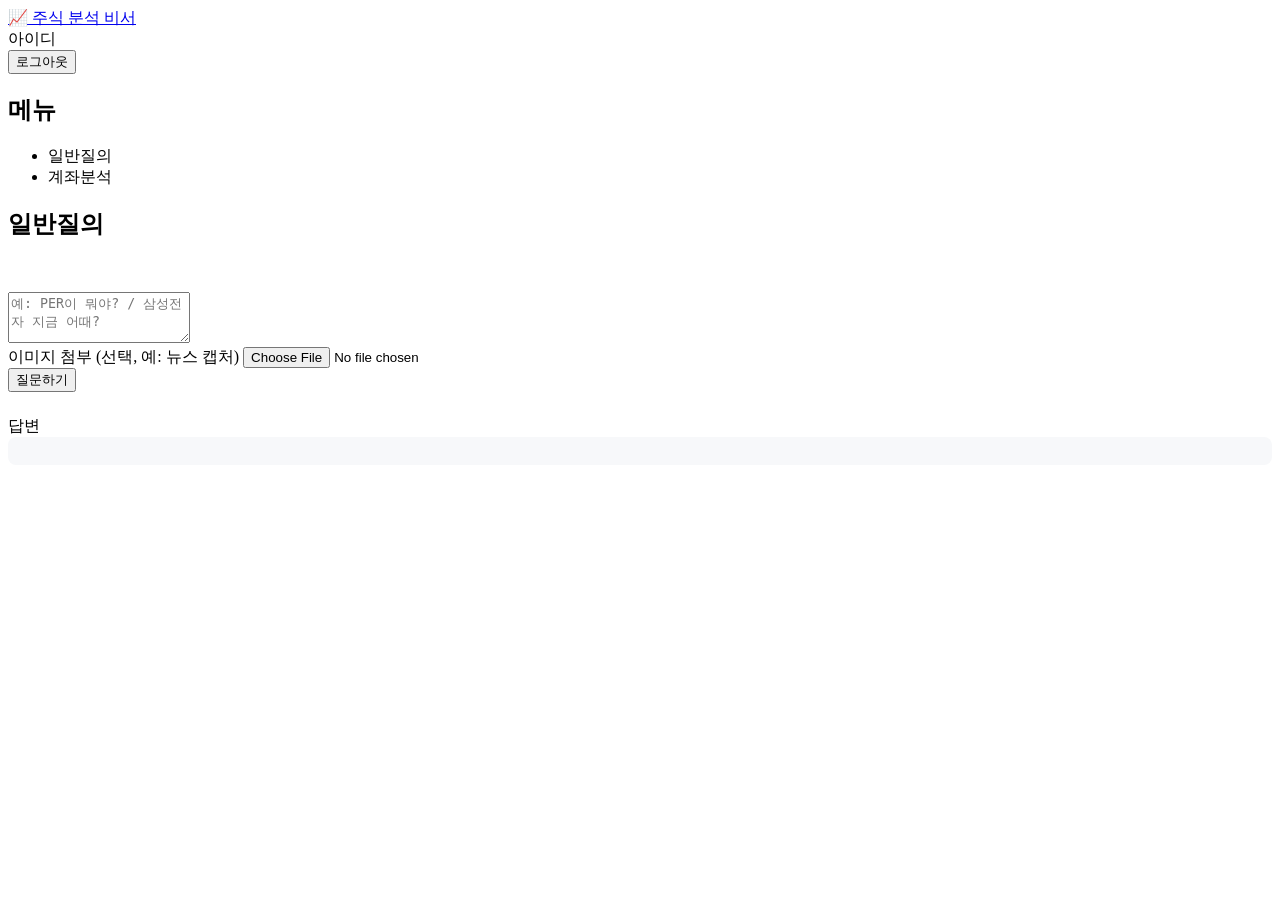
==== stock-assistant/src/main/resources/templates/chat/index.html @ 0114368d "Initial commit: 주식 분석 비서 (Spring Boot + FastAPI)" ====
<!DOCTYPE html>
<html lang="ko" xmlns:th="http://www.thymeleaf.org" xmlns:sec="http://www.thymeleaf.org/extras/spring-security">
<head>
    <meta charset="UTF-8">
    <title>일반질의 - 주식 분석 비서</title>
    <link rel="stylesheet" th:href="@{/css/style.css}">
</head>
<body>
    <header class="site-header">
        <div class="header-inner">
            <a href="/" class="site-title">
                <span class="logo-mark">📈</span>
                <span class="logo-text">주식 분석 비서</span>
            </a>
            <nav class="auth-nav">
                <div sec:authorize="isAuthenticated()">
                    <span sec:authentication="name">아이디</span>
                    <form action="/logout" method="post" class="logout-form">
                        <button type="submit" class="link-button">로그아웃</button>
                    </form>
                </div>
            </nav>
        </div>
    </header>

    <div class="layout">
        <aside class="sidebar">
            <h2>메뉴</h2>
            <ul>
                <li><a th:href="@{/general-chat}" class="active">일반질의</a></li>
                <li><a th:href="@{/account-analysis}">계좌분석</a></li>
            </ul>
        </aside>

        <section class="content">
            <div class="content-header">
                <h2>일반질의</h2>
            </div>

            <div style="padding:16px 0;">
                <p th:if="${errorMessage}" class="field-hint hint-error" th:text="${errorMessage}"></p>

                <form action="/general-chat" method="post" enctype="multipart/form-data">
                    <div class="form-group">
                        <textarea name="question" rows="3" placeholder="예: PER이 뭐야? / 삼성전자 지금 어때?" th:text="${question}"></textarea>
                    </div>
                    <div class="form-group">
                        <label for="chat-image">이미지 첨부 (선택, 예: 뉴스 캡처)</label>
                        <input type="file" id="chat-image" name="image" accept="image/*">
                    </div>
                    <button type="submit" class="btn-submit">질문하기</button>
                </form>

                <div th:if="${answer}" class="form-group" style="margin-top:24px;">
                    <label>답변</label>
                    <div style="background:#f7f8fa; border-radius:8px; padding:14px; font-size:14px; line-height:1.6; white-space:pre-wrap;" th:text="${answer}"></div>
                </div>
            </div>
        </section>
    </div>
</body>
</html>
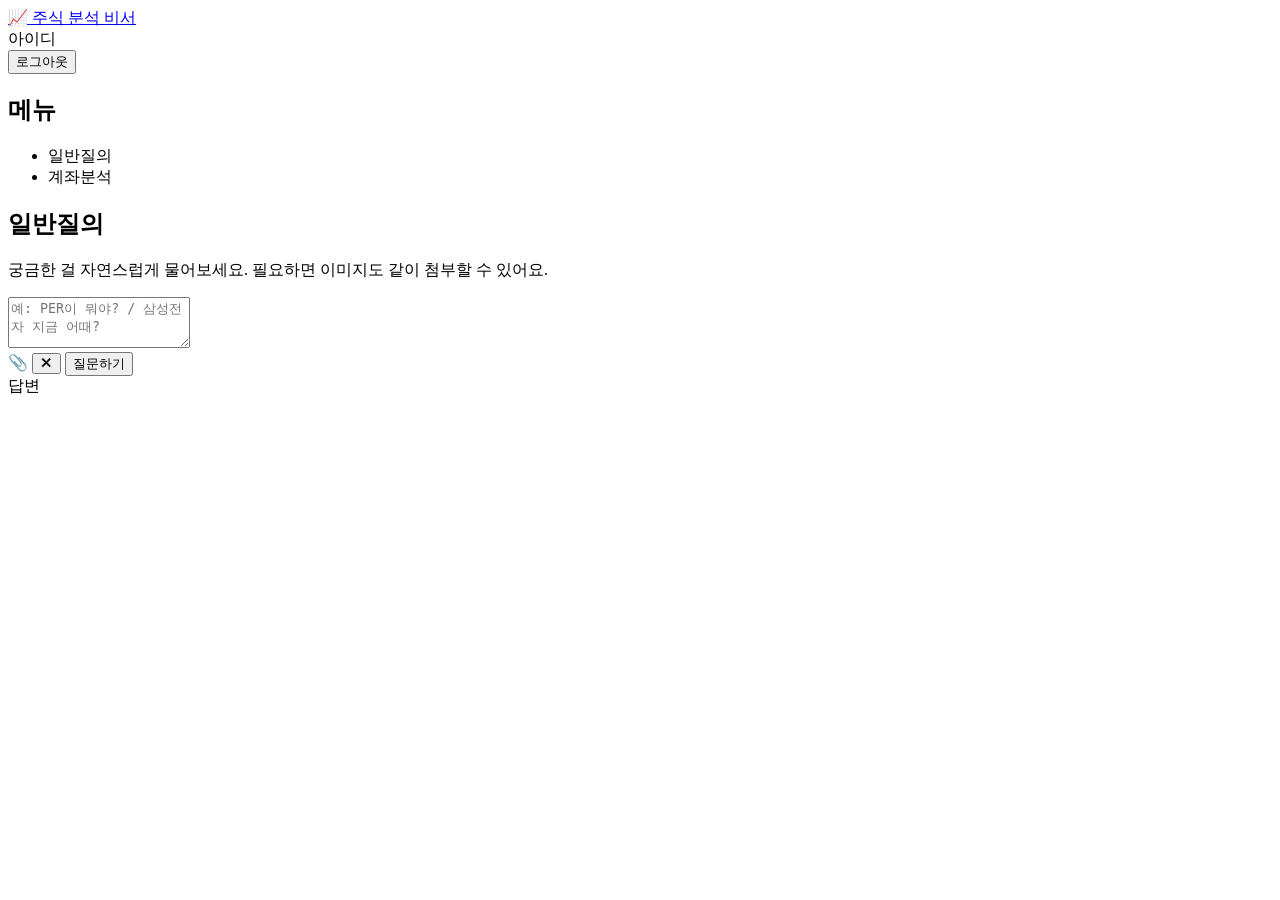
==== commit 3da57b8c: "일반질의 프론트-백엔드 연동 (Tool Calling /qa, 이미지 첨부 지원), UI 디자인 + 로딩 스피너" ====
--- a/stock-assistant/src/main/resources/templates/chat/index.html
+++ b/stock-assistant/src/main/resources/templates/chat/index.html
@@ -37,26 +37,87 @@
                 <h2>일반질의</h2>
             </div>
 
-            <div style="padding:16px 0;">
+            <div>
+                <p class="chat-hint">궁금한 걸 자연스럽게 물어보세요. 필요하면 이미지도 같이 첨부할 수 있어요.</p>
                 <p th:if="${errorMessage}" class="field-hint hint-error" th:text="${errorMessage}"></p>
 
                 <form action="/general-chat" method="post" enctype="multipart/form-data">
-                    <div class="form-group">
+                    <div class="chat-input-box">
                         <textarea name="question" rows="3" placeholder="예: PER이 뭐야? / 삼성전자 지금 어때?" th:text="${question}"></textarea>
+                        <div class="chat-toolbar">
+                            <label class="icon-btn" for="chat-image" title="이미지 첨부 (여러 장 가능)">📎</label>
+                            <input type="file" id="chat-image" name="images" accept="image/*" multiple hidden>
+                            <span class="file-chip" id="chatFileChip">
+                                <span id="chatFileName"></span>
+                                <button type="button" id="chatFileClear" aria-label="첨부 취소">✕</button>
+                            </span>
+                            <button type="submit" class="btn-submit" id="chatSubmitBtn">
+                                <span class="spinner" id="chatSpinner" hidden></span>
+                                <span id="chatSubmitLabel">질문하기</span>
+                            </button>
+                        </div>
                     </div>
-                    <div class="form-group">
-                        <label for="chat-image">이미지 첨부 (선택, 예: 뉴스 캡처)</label>
-                        <input type="file" id="chat-image" name="image" accept="image/*">
-                    </div>
-                    <button type="submit" class="btn-submit">질문하기</button>
                 </form>
 
-                <div th:if="${answer}" class="form-group" style="margin-top:24px;">
-                    <label>답변</label>
-                    <div style="background:#f7f8fa; border-radius:8px; padding:14px; font-size:14px; line-height:1.6; white-space:pre-wrap;" th:text="${answer}"></div>
+                <div th:if="${answer}" class="answer-card">
+                    <div class="answer-body">
+                        <div class="answer-label">답변</div>
+                        <div class="answer-text" th:text="${answer}"></div>
+                    </div>
                 </div>
             </div>
         </section>
     </div>
+
+    <script>
+    (function () {
+        var input = document.getElementById('chat-image');
+        var chip = document.getElementById('chatFileChip');
+        var name = document.getElementById('chatFileName');
+        var clearBtn = document.getElementById('chatFileClear');
+
+        // 클립 아이콘을 여러 번 눌러도 이전에 고른 파일이 사라지지 않고 계속 누적되도록
+        // 직접 모아뒀다가 매번 input.files를 다시 만들어서 넣어줌
+        var selectedFiles = [];
+
+        function syncInputFiles() {
+            var dt = new DataTransfer();
+            selectedFiles.forEach(function (f) { dt.items.add(f); });
+            input.files = dt.files;
+        }
+
+        function updateChip() {
+            if (selectedFiles.length === 1) {
+                name.textContent = selectedFiles[0].name;
+                chip.classList.add('show');
+            } else if (selectedFiles.length > 1) {
+                name.textContent = selectedFiles.length + '개 이미지 첨부됨';
+                chip.classList.add('show');
+            } else {
+                chip.classList.remove('show');
+            }
+        }
+
+        input.addEventListener('change', function () {
+            for (var i = 0; i < input.files.length; i++) {
+                selectedFiles.push(input.files[i]);
+            }
+            syncInputFiles();
+            updateChip();
+        });
+
+        clearBtn.addEventListener('click', function () {
+            selectedFiles = [];
+            syncInputFiles();
+            updateChip();
+        });
+    })();
+
+    document.querySelector('.chat-input-box').closest('form').addEventListener('submit', function () {
+        document.getElementById('chatSpinner').classList.add('show');
+        document.getElementById('chatSubmitLabel').textContent = '답변 생성 중...';
+        document.getElementById('chatSubmitBtn').disabled = true;
+    });
+    </script>
 </body>
 </html>
